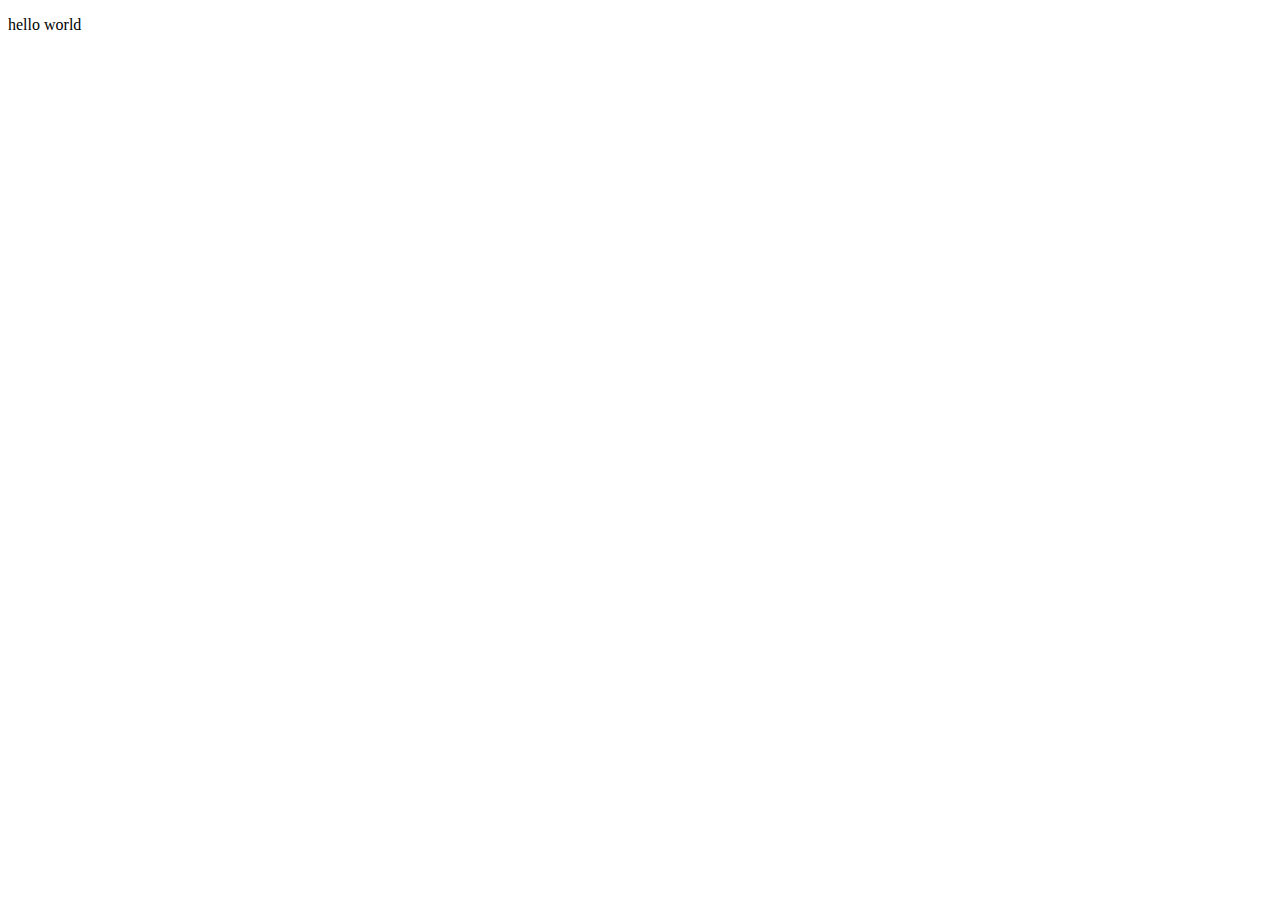
==== JS LESSONS/index.html @ 65f8f933 "first commid" ====
<!DOCTYPE html>
<html lang="en">
<head>
    <meta charset="UTF-8">
    <meta http-equiv="X-UA-Compatible" content="IE=edge">
    <meta name="viewport" content="width=device-width, initial-scale=1.0">
    <title>Document</title>
</head>
<body>
    <p>hello world</p>

    <script src="js/script.js"></script>
    
</body>
</html>
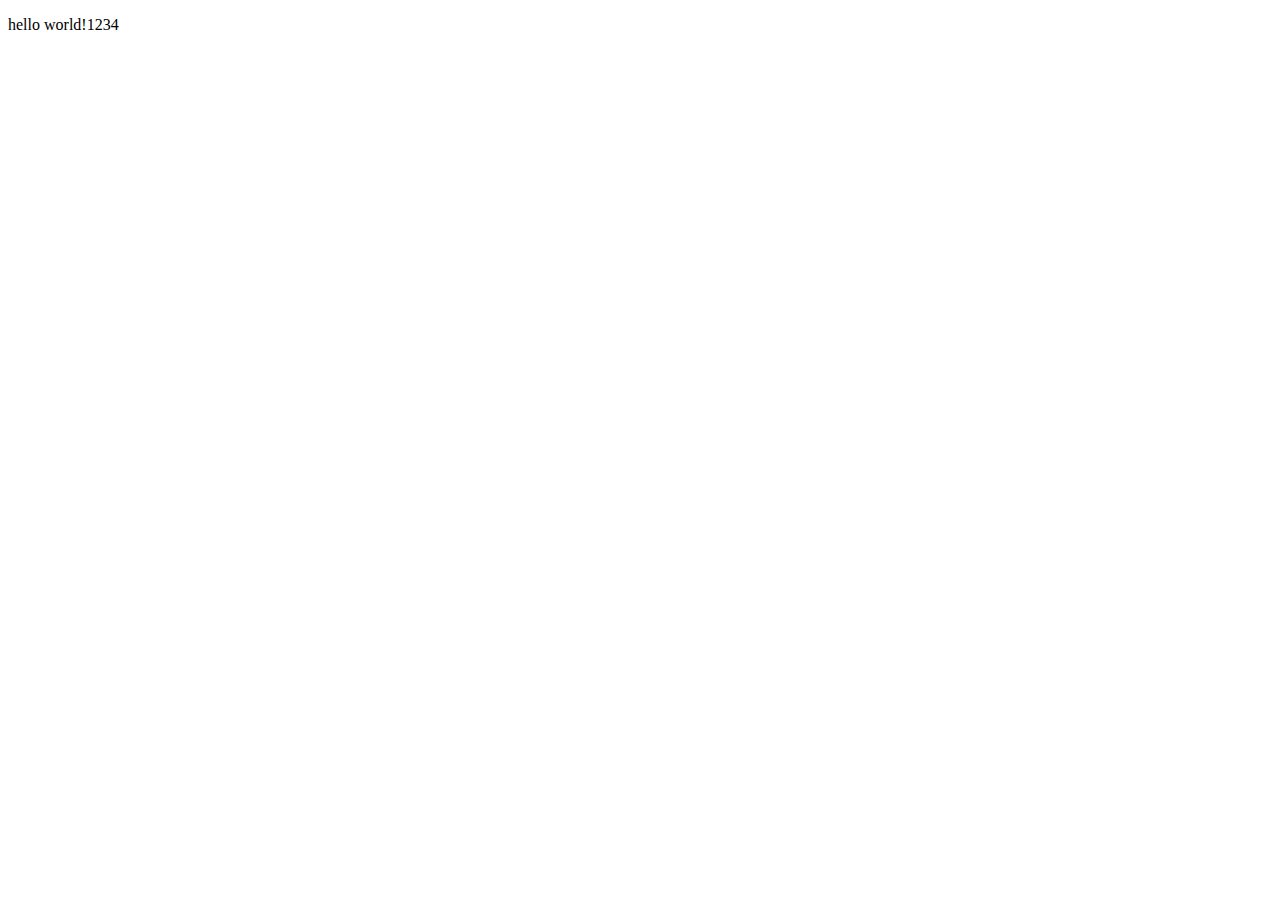
==== commit f0d31951: "second" ====
--- a/JS LESSONS/index.html
+++ b/JS LESSONS/index.html
@@ -7,7 +7,7 @@
     <title>Document</title>
 </head>
 <body>
-    <p>hello world</p>
+    <p>hello world!1234</p>
 
     <script src="js/script.js"></script>
     
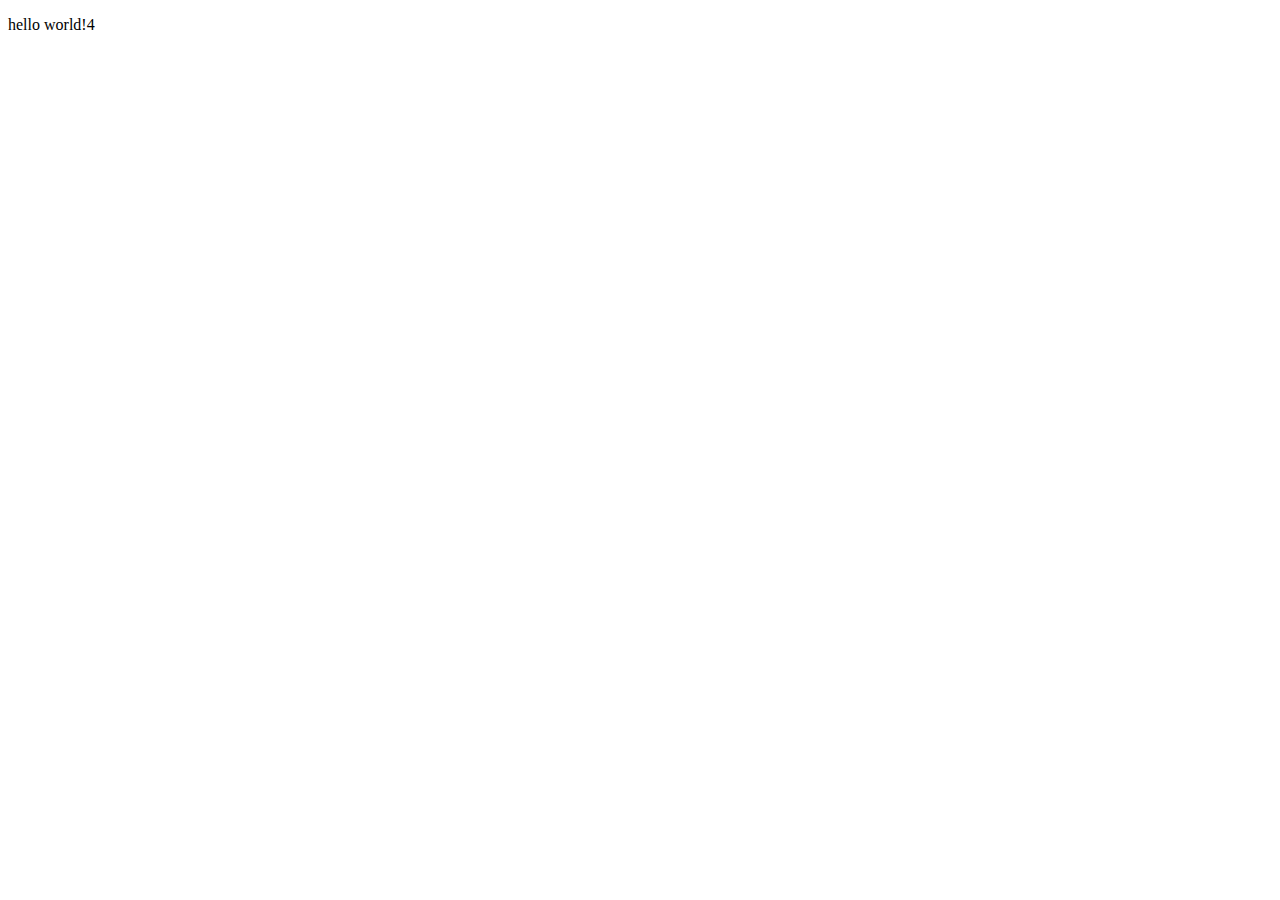
==== commit cf1bf0a0: "two" ====
--- a/JS LESSONS/index.html
+++ b/JS LESSONS/index.html
@@ -7,7 +7,7 @@
     <title>Document</title>
 </head>
 <body>
-    <p>hello world!1234</p>
+    <p>hello world!4</p>
 
     <script src="js/script.js"></script>
     
